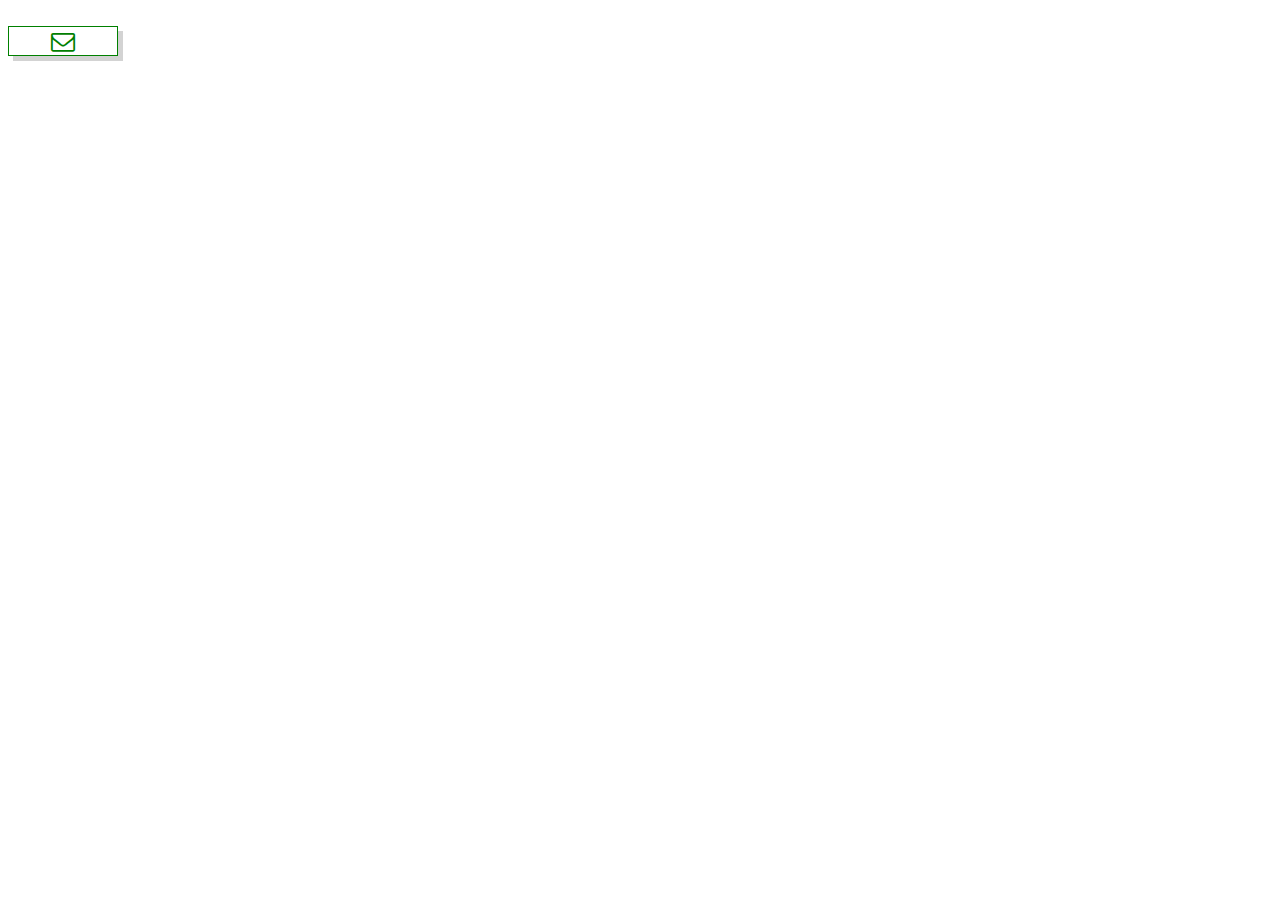
==== index.html @ 358c23f9 "Update index.html" ====
<!DOCTYPE html>
<html lang="en">
<head>
<title>Contact Form</title>
<meta charset="UTF-8">
<meta name="descprition" content="Contact Form">
<meta name="keywords" content="Contact Form">
<meta name="viewport" content="width=device-width, initial-scale=1, maximum-scale=1">
<meta http-equiv="X-UA-Compatible" content="IE=edge">
<link rel="stylesheet" href="https://cdnjs.cloudflare.com/ajax/libs/font-awesome/4.7.0/css/font-awesome.min.css">
<style>
 input:focus{
             outline:2px solid green;
 }
 textarea:focus{
             outline: 2px solid green;
 }            
.form {
            position: relative;
            left: 5%;        /* move the form horizontally 1%; - 80%; */
            top: 5%;         /*  move the form vertically percentage;*/
            width: 15%;
            color: navy;  /* font color. delete navy type goldenrod diffent color */

}





 .ctbut  {
          position: relative;
                   
          height: 30px;
          width: 110px;
          color: navy;
          background-color: white;
          background-size: 27px;
          border: 1px solid green;
          font-size: 25px;
          font-weight: bold;
          text-align: center;
          box-shadow: 5px 5px #d3d3d3;
}

/*.formbg {
           background-color: #e6e6fa;         /* commented ignored */
}*/









</style>
</head>
<body>


<br><button class="ctbut" id="smit" style="font-size:24px"><i class="fa fa-envelope-o" style="color: green;"></i></button>





<div class="lima">
<form class="form" id="f" autocomplete="on" action="contact.php" method="post">
<fieldset class="formbg" id="c">
  <legend class="legend">Contact Form</legend>
<label for="name">Name:</label><br>
<input name="text" class="item1" id="name" onfocus="this.value=''" size="25" placeholder="Name" type="text" autofocus><br>
<br>
<label for="email">E.Mail</label><br>
<input name="email" class="item2" id="email" size="25" onfocus="this.value=''" placeholder="E.mail" type="text"><br>
<br>
<label for="mobile">Phone or Mobile No:</label><br>
<input name="mobile" class="item3" id="mobile" onfocus="this.value=''" size="25" placeholder="Phone or Mobile No" type="text"><br>
<br>
<label for="message">Message</label><br>
<textarea name="message"   class="item4" id="message"  onfocus="this.value=''" placeholder="Message"></textarea> <br>
<br><input name="submit" class="send" id="s"  value="AGREE" type="submit" ><br>
<br>
 <input name="reset" class="reset"    value="Clear" type="reset" >

</fieldset>
</form>
</div>


<script type="text/javascript">

document.getElementById('smit').addEventListener('click', myFunction, false);
document.getElementById('s').addEventListener('mouseover', function1, false);
document.getElementById('s').addEventListener('mouseout', function2, false);
document.getElementById('f').style.display='none';
/* document.getElementById('c').style.background = "#e6e6fa"; */
document.getElementById('c').style.backgroundImage= "url('star.jpg')";
document.getElementById('c').style.backgroundRepeat= "no-repeat";
document.getElementById('c').style.backgroundPosition="center";




function function1(){


 var formc=document.getElementById('c').style.background = "#7ccd7c";

}


function function2(){


/* var formc=document.getElementById('c').style.background = "#e6e6fa";*/

var formc=document.getElementById('c').style.backgroundImage= "url('star.jpg')";
var formca=document.getElementById('c').style.backgroundRepeat= "no-repeat";
var formcb=document.getElementById('c').style.backgroundPosition="center";




}



function myFunction() {
  var x = document.getElementById('f');
  if (x.style.display === 'none') {
    x.style.display = 'block';
  } else {
    x.style.display = 'none';
  }
}





</script>

</body>
</html>
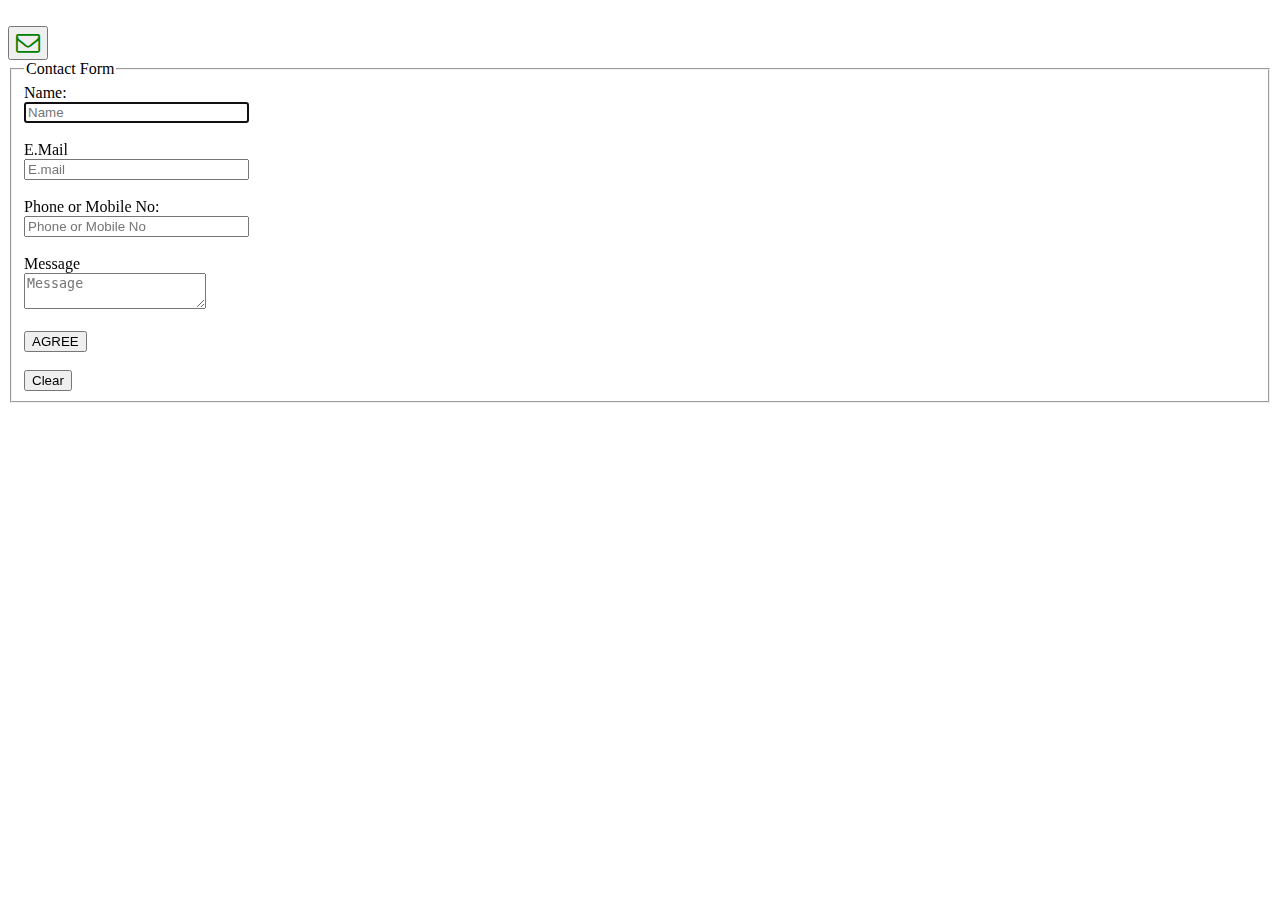
==== commit 6ffeffa8: "Update index.html" ====
--- a/index.html
+++ b/index.html
@@ -3,59 +3,13 @@
 <head>
 <title>Contact Form</title>
 <meta charset="UTF-8">
-<meta name="descprition" content="Contact Form">
-<meta name="keywords" content="Contact Form">
+<meta name="descprition" content=" Private Contact Form">
+<meta name="keywords" content=" Private Contact Form">
 <meta name="viewport" content="width=device-width, initial-scale=1, maximum-scale=1">
 <meta http-equiv="X-UA-Compatible" content="IE=edge">
-<link rel="stylesheet" href="https://cdnjs.cloudflare.com/ajax/libs/font-awesome/4.7.0/css/font-awesome.min.css">
-<style>
- input:focus{
-             outline:2px solid green;
- }
- textarea:focus{
-             outline: 2px solid green;
- }            
-.form {
-            position: relative;
-            left: 5%;        /* move the form horizontally 1%; - 80%; */
-            top: 5%;         /*  move the form vertically percentage;*/
-            width: 15%;
-            color: navy;  /* font color. delete navy type goldenrod diffent color */
+ <link href="style.css" rel="stylesheet">
+ <link rel="stylesheet" href="https://cdnjs.cloudflare.com/ajax/libs/font-awesome/4.7.0/css/font-awesome.min.css">
 
-}
-
-
-
-
-
- .ctbut  {
-          position: relative;
-                   
-          height: 30px;
-          width: 110px;
-          color: navy;
-          background-color: white;
-          background-size: 27px;
-          border: 1px solid green;
-          font-size: 25px;
-          font-weight: bold;
-          text-align: center;
-          box-shadow: 5px 5px #d3d3d3;
-}
-
-/*.formbg {
-           background-color: #e6e6fa;         /* commented ignored */
-}*/
-
-
-
-
-
-
-
-
-
-</style>
 </head>
 <body>
 
@@ -88,60 +42,11 @@
 </fieldset>
 </form>
 </div>
+<noscript>
+ Enable JavaScript
+ </noscript>
 
-
-<script type="text/javascript">
-
-document.getElementById('smit').addEventListener('click', myFunction, false);
-document.getElementById('s').addEventListener('mouseover', function1, false);
-document.getElementById('s').addEventListener('mouseout', function2, false);
-document.getElementById('f').style.display='none';
-/* document.getElementById('c').style.background = "#e6e6fa"; */
-document.getElementById('c').style.backgroundImage= "url('star.jpg')";
-document.getElementById('c').style.backgroundRepeat= "no-repeat";
-document.getElementById('c').style.backgroundPosition="center";
-
-
-
-
-function function1(){
-
-
- var formc=document.getElementById('c').style.background = "#7ccd7c";
-
-}
-
-
-function function2(){
-
-
-/* var formc=document.getElementById('c').style.background = "#e6e6fa";*/
-
-var formc=document.getElementById('c').style.backgroundImage= "url('star.jpg')";
-var formca=document.getElementById('c').style.backgroundRepeat= "no-repeat";
-var formcb=document.getElementById('c').style.backgroundPosition="center";
-
-
-
-
-}
-
-
-
-function myFunction() {
-  var x = document.getElementById('f');
-  if (x.style.display === 'none') {
-    x.style.display = 'block';
-  } else {
-    x.style.display = 'none';
-  }
-}
-
-
-
-
-
-</script>
+ <script src="javascript.js"></script>
 
 </body>
 </html>
